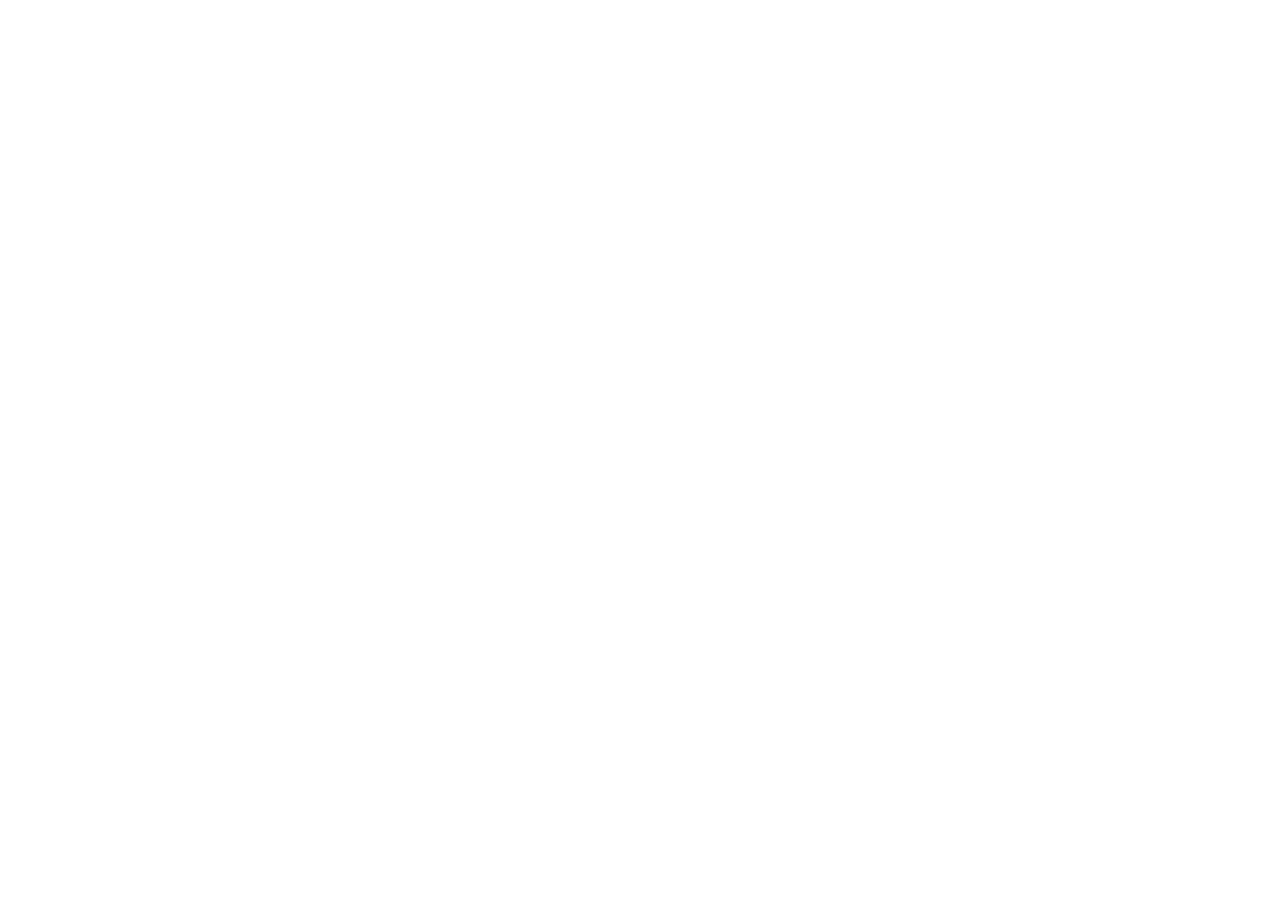
==== 03-lection1/01-button/index.html @ 3cf3956e "Added task Кнопка" ====
<!DOCTYPE html>
<!-- Страница с кнопкой -->
<html lang="ru">
    <head>
        <link rel="stylesheet" href="../../assets/css/main.css">
        <link rel="stylesheet" href="./button.css">
    </head>
    <body>

    </body>
</html>
---- assets/css/main.css ----
@import '../fonts/fonts.css';

:root {
    --white: #ffffff;
    --black: #212429;
    --pink: #F784AD;
    --purple: #7048E8;
    --blue: #374FC7;
    --red: #F03D3E;
    --grey-1: #F8F9FA;
    --grey-2: #DDE2E5;
    --grey-3: #ACB5BD;
    --grey-4: #495057;

    --error: var(--red);
    --success: var(--blue);

    --primary: var(--blue);
    --secondary: var(--purple);
}

* {
    font-family: 'Roboto', sans-serif;
}
---- 03-lection1/01-button/button.css ----
/* Стилизация кнопки */
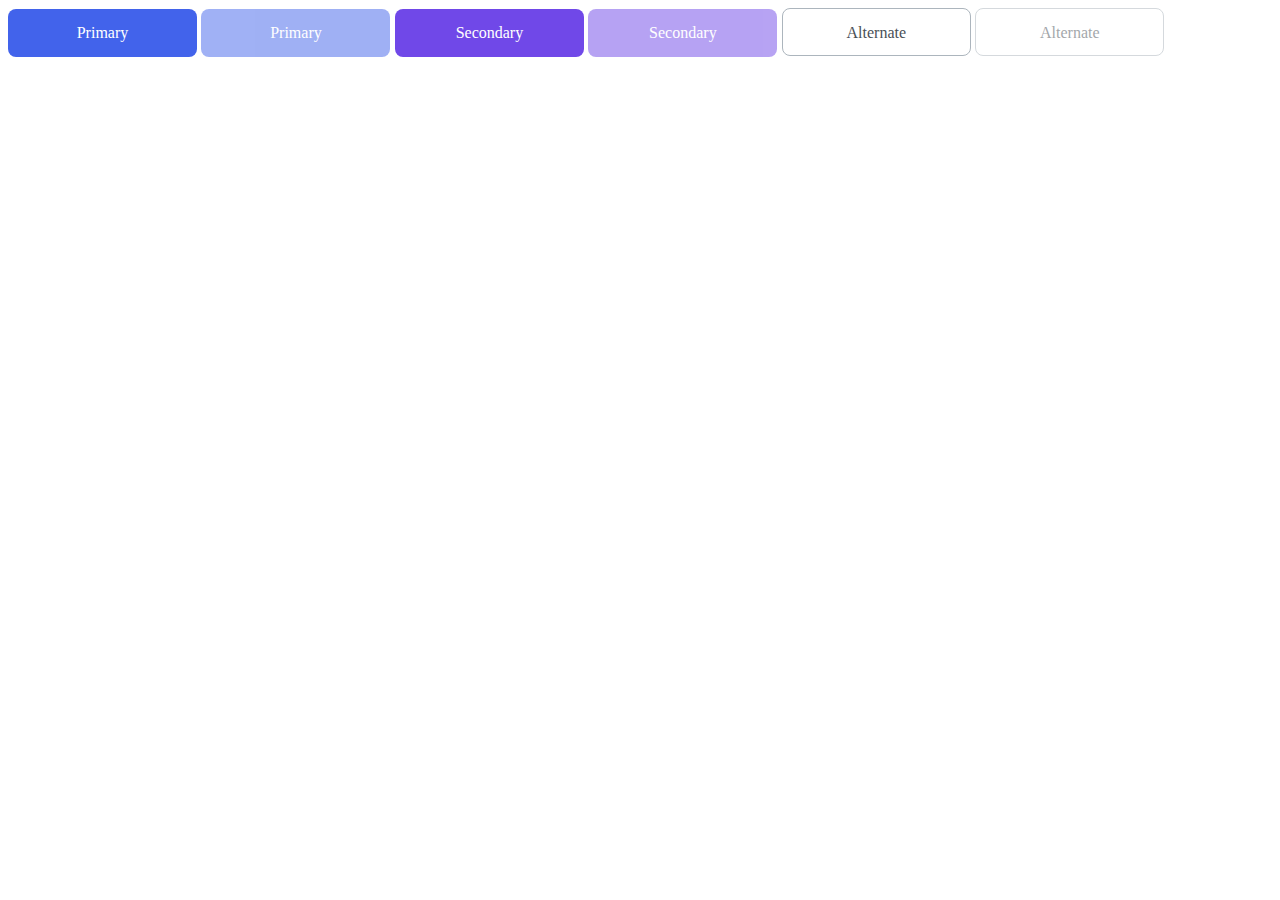
==== commit ab9b8481: "03-button add buttons" ====
--- a/03-lection1/01-button/index.html
+++ b/03-lection1/01-button/index.html
@@ -1,11 +1,16 @@
 <!DOCTYPE html>
 <!-- Страница с кнопкой -->
-<html lang="ru">
-    <head>
-        <link rel="stylesheet" href="../../assets/css/main.css">
-        <link rel="stylesheet" href="./button.css">
-    </head>
-    <body>
-
-    </body>
+<html lang='ru'>
+<head>
+  <link rel='stylesheet' href='../../assets/css/main.css'>
+  <link rel='stylesheet' href='./button.css'>
+</head>
+<body>
+  <button class='btn btn-primary'>Primary</button>
+  <button class='btn btn-primary' disabled>Primary</button>
+  <button class='btn btn-secondary'>Secondary</button>
+  <button class='btn btn-secondary' disabled>Secondary</button>
+  <button class='btn btn-alternate'>Alternate</button>
+  <button class='btn btn-alternate' disabled>Alternate</button>
+</body>
 </html>
--- a/assets/css/main.css
+++ b/assets/css/main.css
@@ -1,3 +1,4 @@
+@import '~normalize.css';
 @import '../fonts/fonts.css';
 
 :root {
@@ -5,7 +6,9 @@
     --black: #212429;
     --pink: #F784AD;
     --purple: #7048E8;
-    --blue: #374FC7;
+    --deep-purple: #5028C6;
+    --blue: #4263EB;
+    --indigo: #2342C0;
     --red: #F03D3E;
     --grey-1: #F8F9FA;
     --grey-2: #DDE2E5;
--- a/03-lection1/01-button/button.css
+++ b/03-lection1/01-button/button.css
@@ -1 +1,69 @@
+@import "../../assets/css/main.css";
+
 /* Стилизация кнопки */
+.btn {
+    font-family: 'Roboto';
+    font-style: normal;
+    font-weight: 500;
+    font-size: 16px;
+    line-height: 19px;
+    text-align: center;
+    color: var(--white);
+    padding-top: 14px;
+    padding-bottom: 14px;
+    margin: 0 auto;
+    height: 48px;
+    width: 189px;
+    min-height: 48px;
+    min-width: 189px;
+    border-radius: 8px;
+    border: 0;
+    transition: opacity 200ms ease-in-out, background 200ms ease-in-out;
+}
+
+.btn.disabled,
+.btn:disabled {
+    opacity: 0.5;
+    pointer-events: none;
+}
+
+.btn:hover {
+    cursor: pointer;
+}
+
+.btn-primary {
+    background-color: var(--blue);
+}
+
+.btn-primary:hover,
+.btn-primary:focus,
+.btn-primary:focus:active,
+.btn-primary:active {
+    background-color: var(--indigo);
+}
+
+.btn-secondary {
+    background-color: var(--purple);
+}
+
+.btn-secondary:hover,
+.btn-secondary:focus,
+.btn-secondary:focus:active,
+.btn-secondary:active {
+    background-color: var(--deep-purple);
+}
+
+.btn-alternate {
+    background-color: var(--white);
+    border: 1px solid var(--grey-3);
+    color: var(--grey-4);
+    box-sizing: border-box;
+}
+
+.btn-alternate:hover,
+.btn-alternate:focus,
+.btn-alternate:focus:active,
+.btn-alternate:active {
+    background-color: var(--white);
+    border-color: var(--black);
+}
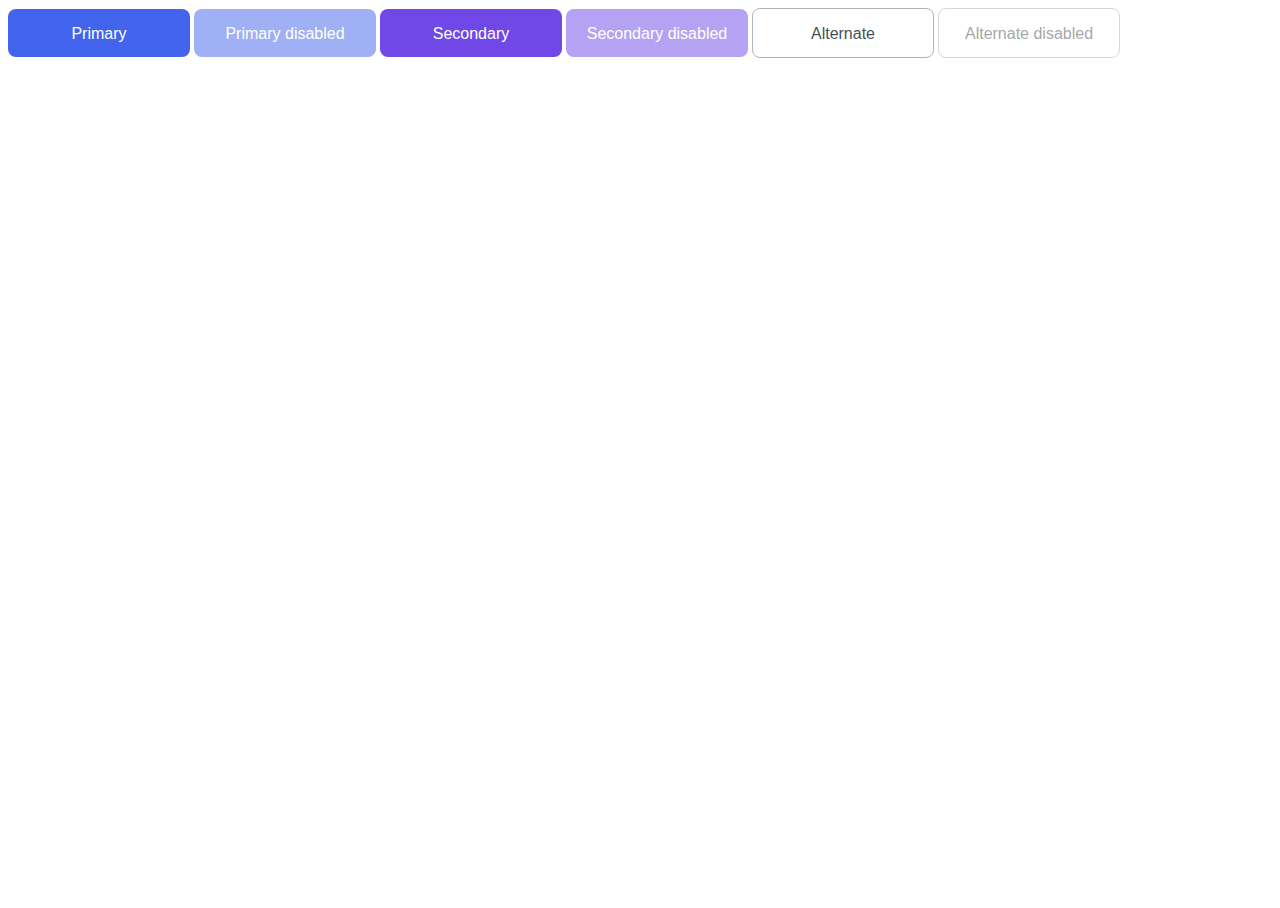
==== commit 9d48ad4c: "Added teacher solution for task: Кнопка" ====
--- a/03-lection1/01-button/index.html
+++ b/03-lection1/01-button/index.html
@@ -1,16 +1,28 @@
 <!DOCTYPE html>
 <!-- Страница с кнопкой -->
-<html lang='ru'>
-<head>
-  <link rel='stylesheet' href='../../assets/css/main.css'>
-  <link rel='stylesheet' href='./button.css'>
-</head>
-<body>
-  <button class='btn btn-primary'>Primary</button>
-  <button class='btn btn-primary' disabled>Primary</button>
-  <button class='btn btn-secondary'>Secondary</button>
-  <button class='btn btn-secondary' disabled>Secondary</button>
-  <button class='btn btn-alternate'>Alternate</button>
-  <button class='btn btn-alternate' disabled>Alternate</button>
-</body>
+<html lang="ru">
+    <head>
+        <link rel="stylesheet" href="../../assets/css/main.css">
+        <link rel="stylesheet" href="./button.css">
+    </head>
+    <body>
+        <button class="button button_primary">
+            Primary
+        </button>
+        <button class="button button_primary" disabled>
+            Primary disabled
+        </button>
+        <button class="button button_secondary">
+            Secondary
+        </button>
+        <button class="button button_secondary" disabled>
+            Secondary disabled
+        </button>
+        <button class="button button_alternate">
+            Alternate
+        </button>
+        <button class="button button_alternate" disabled>
+            Alternate disabled
+        </button>
+    </body>
 </html>
--- a/assets/css/main.css
+++ b/assets/css/main.css
@@ -1,19 +1,25 @@
-@import '~normalize.css';
-@import '../fonts/fonts.css';
+@import "../../node_modules/normalize.css/normalize.css";
+@import "../fonts/fonts.css";
+
+@import "../../components/page/page.css";
+@import "../../components/footer/footer.css";
+@import "../../components/header/header.css";
+@import "../../components/preview/preview.css";
+@import "../../components/container/container.css";
 
 :root {
     --white: #ffffff;
     --black: #212429;
     --pink: #F784AD;
     --purple: #7048E8;
-    --deep-purple: #5028C6;
-    --blue: #4263EB;
-    --indigo: #2342C0;
+    --blue: #374FC7;
     --red: #F03D3E;
     --grey-1: #F8F9FA;
     --grey-2: #DDE2E5;
     --grey-3: #ACB5BD;
     --grey-4: #495057;
+    --grey-6: #F9FAFC;
+    --shadow: #2124290C;
 
     --error: var(--red);
     --success: var(--blue);
@@ -22,6 +28,10 @@
     --secondary: var(--purple);
 }
 
-* {
+:root {
     font-family: 'Roboto', sans-serif;
 }
+
+html, body {
+    height: 100%;
+}
--- a/03-lection1/01-button/button.css
+++ b/03-lection1/01-button/button.css
@@ -1,69 +1,68 @@
-@import "../../assets/css/main.css";
+/* Стилизация кнопки */
 
-/* Стилизация кнопки */
-.btn {
-    font-family: 'Roboto';
-    font-style: normal;
-    font-weight: 500;
+.button {
+    border: none;
+    outline: none;
+
+    display: inline-block;
+    border-radius: 8px;
+    padding: 15px 20px 14px;
+    text-align: center;
     font-size: 16px;
     line-height: 19px;
-    text-align: center;
-    color: var(--white);
-    padding-top: 14px;
-    padding-bottom: 14px;
-    margin: 0 auto;
-    height: 48px;
-    width: 189px;
-    min-height: 48px;
-    min-width: 189px;
-    border-radius: 8px;
-    border: 0;
+    font-weight: 500;
+    cursor: pointer;
+    min-width: 182px;
+}
+
+.button:disabled {
+    opacity: 0.5;
+    cursor: default;
+}
+
+/* Primary */
+
+.button_primary {
+    background: #4263EB;
+    color: #FFFFFF;
+
     transition: opacity 200ms ease-in-out, background 200ms ease-in-out;
 }
 
-.btn.disabled,
-.btn:disabled {
-    opacity: 0.5;
-    pointer-events: none;
+.button_primary:hover {
+    background: #2342C0;
 }
 
-.btn:hover {
-    cursor: pointer;
+/* Возвращаем цвет на такой же, какой был у primary */
+.button_primary:hover:disabled {
+    background: #4263EB;
 }
 
-.btn-primary {
-    background-color: var(--blue);
+/* Secondary */
+
+.button_secondary {
+    background: #7048E8;
+    color: #FFFFFF;
+
+    transition: opacity 200ms ease-in-out, background 200ms ease-in-out;
 }
 
-.btn-primary:hover,
-.btn-primary:focus,
-.btn-primary:focus:active,
-.btn-primary:active {
-    background-color: var(--indigo);
+/* Альтернатива возвращению цвета */
+.button_secondary:hover:not(:disabled) {
+    background: #5028C6;
 }
 
-.btn-secondary {
-    background-color: var(--purple);
+/* Alternate */
+
+.button_alternate {
+    border: 1px solid #ACB5BD;
+    background: transparent;
+    color: #495057;
+
+    transition: border-color 0.2s ease-in-out;
 }
 
-.btn-secondary:hover,
-.btn-secondary:focus,
-.btn-secondary:focus:active,
-.btn-secondary:active {
-    background-color: var(--deep-purple);
+/* Альтернатива возвращению цвета */
+.button_alternate:hover:not(:disabled) {
+    border-color: #212429;
 }
-
-.btn-alternate {
-    background-color: var(--white);
-    border: 1px solid var(--grey-3);
-    color: var(--grey-4);
-    box-sizing: border-box;
-}
-
-.btn-alternate:hover,
-.btn-alternate:focus,
-.btn-alternate:focus:active,
-.btn-alternate:active {
-    background-color: var(--white);
-    border-color: var(--black);
-}
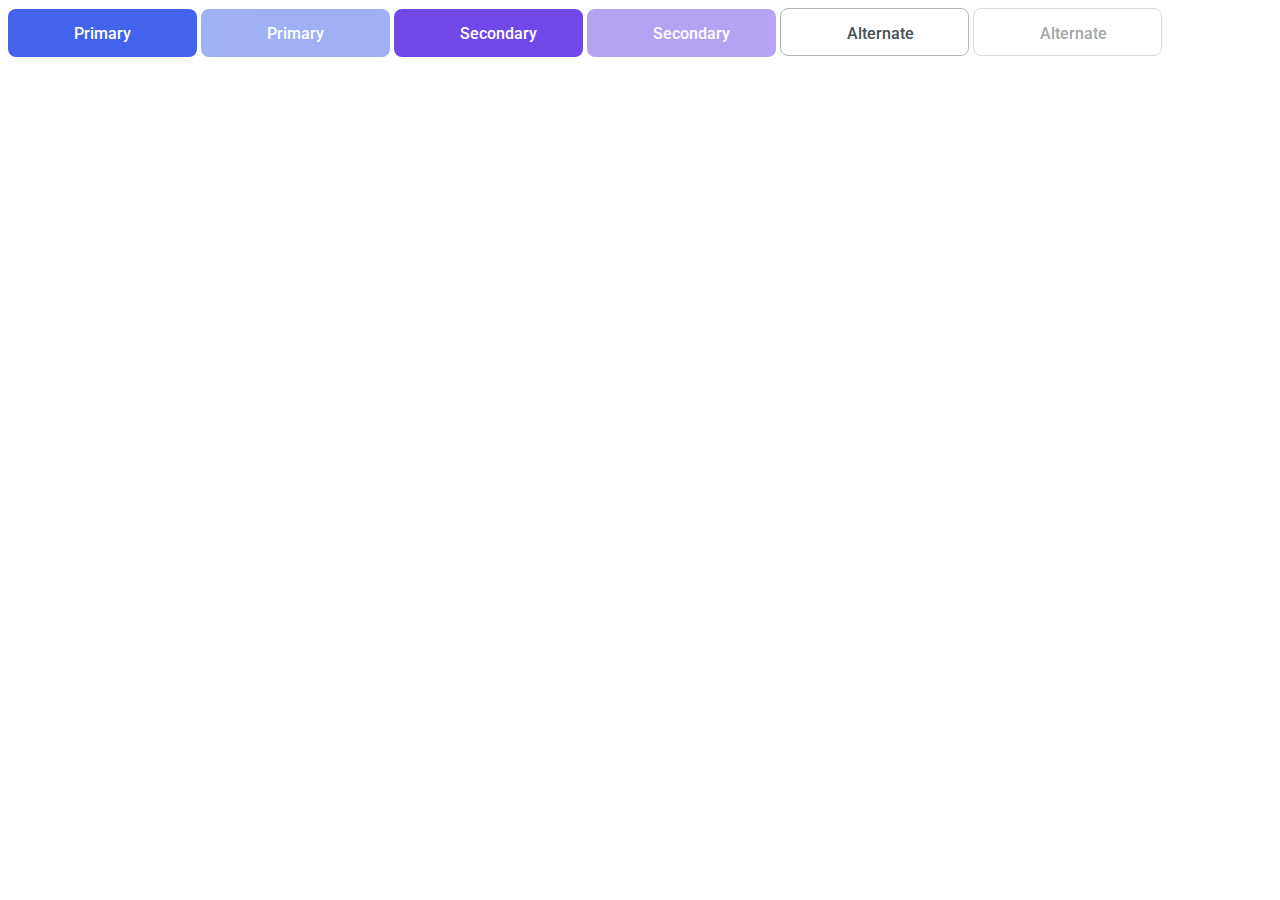
==== commit 1f5ec24d: "Merge pull request #3 from Athalie/03-button" ====
--- a/03-lection1/01-button/index.html
+++ b/03-lection1/01-button/index.html
@@ -1,28 +1,16 @@
 <!DOCTYPE html>
 <!-- Страница с кнопкой -->
-<html lang="ru">
-    <head>
-        <link rel="stylesheet" href="../../assets/css/main.css">
-        <link rel="stylesheet" href="./button.css">
-    </head>
-    <body>
-        <button class="button button_primary">
-            Primary
-        </button>
-        <button class="button button_primary" disabled>
-            Primary disabled
-        </button>
-        <button class="button button_secondary">
-            Secondary
-        </button>
-        <button class="button button_secondary" disabled>
-            Secondary disabled
-        </button>
-        <button class="button button_alternate">
-            Alternate
-        </button>
-        <button class="button button_alternate" disabled>
-            Alternate disabled
-        </button>
-    </body>
+<html lang='ru'>
+<head>
+  <link rel='stylesheet' href='../../assets/css/main.css'>
+  <link rel='stylesheet' href='./button.css'>
+</head>
+<body>
+  <button class='btn btn_primary'>Primary</button>
+  <button class='btn btn_primary' disabled>Primary</button>
+  <button class='btn btn_secondary'>Secondary</button>
+  <button class='btn btn_secondary' disabled>Secondary</button>
+  <button class='btn btn_alternate'>Alternate</button>
+  <button class='btn btn_alternate' disabled>Alternate</button>
+</body>
 </html>
--- a/assets/css/main.css
+++ b/assets/css/main.css
@@ -1,25 +1,19 @@
-@import "../../node_modules/normalize.css/normalize.css";
-@import "../fonts/fonts.css";
-
-@import "../../components/page/page.css";
-@import "../../components/footer/footer.css";
-@import "../../components/header/header.css";
-@import "../../components/preview/preview.css";
-@import "../../components/container/container.css";
+@import '~normalize.css';
+@import '../fonts/fonts.css';
 
 :root {
     --white: #ffffff;
     --black: #212429;
     --pink: #F784AD;
     --purple: #7048E8;
-    --blue: #374FC7;
+    --deep-purple: #5028C6;
+    --blue: #4263EB;
+    --indigo: #2342C0;
     --red: #F03D3E;
     --grey-1: #F8F9FA;
     --grey-2: #DDE2E5;
     --grey-3: #ACB5BD;
     --grey-4: #495057;
-    --grey-6: #F9FAFC;
-    --shadow: #2124290C;
 
     --error: var(--red);
     --success: var(--blue);
@@ -28,10 +22,6 @@
     --secondary: var(--purple);
 }
 
-:root {
+* {
     font-family: 'Roboto', sans-serif;
 }
-
-html, body {
-    height: 100%;
-}
--- a/03-lection1/01-button/button.css
+++ b/03-lection1/01-button/button.css
@@ -1,68 +1,64 @@
 /* Стилизация кнопки */
-
-.button {
-    border: none;
-    outline: none;
-
-    display: inline-block;
-    border-radius: 8px;
-    padding: 15px 20px 14px;
-    text-align: center;
+.btn {
+    font-family: 'Roboto', sans-serif;
+    font-style: normal;
+    font-weight: 500;
     font-size: 16px;
     line-height: 19px;
-    font-weight: 500;
-    cursor: pointer;
-    min-width: 182px;
-}
-
-.button:disabled {
-    opacity: 0.5;
-    cursor: default;
-}
-
-/* Primary */
-
-.button_primary {
-    background: #4263EB;
-    color: #FFFFFF;
-
+    text-align: center;
+    color: var(--white);
+    padding: 15px 66px 14px 66px;
+    margin: 0 auto;
+    height: 48px;
+    width: 189px;
+    border-radius: 8px;
+    box-sizing: border-box;
+    border: 0;
     transition: opacity 200ms ease-in-out, background 200ms ease-in-out;
 }
 
-.button_primary:hover {
-    background: #2342C0;
+.btn.disabled,
+.btn:disabled {
+    opacity: 0.5;
+    pointer-events: none;
 }
 
-/* Возвращаем цвет на такой же, какой был у primary */
-.button_primary:hover:disabled {
-    background: #4263EB;
+.btn:hover {
+    cursor: pointer;
 }
 
-/* Secondary */
-
-.button_secondary {
-    background: #7048E8;
-    color: #FFFFFF;
-
-    transition: opacity 200ms ease-in-out, background 200ms ease-in-out;
+.btn_primary {
+    background-color: var(--blue);
 }
 
-/* Альтернатива возвращению цвета */
-.button_secondary:hover:not(:disabled) {
-    background: #5028C6;
+.btn_primary:hover,
+.btn_primary:focus,
+.btn_primary:focus:active,
+.btn_primary:active {
+    background-color: var(--indigo);
 }
 
-/* Alternate */
-
-.button_alternate {
-    border: 1px solid #ACB5BD;
-    background: transparent;
-    color: #495057;
-
-    transition: border-color 0.2s ease-in-out;
+.btn_secondary {
+    background-color: var(--purple);
 }
 
-/* Альтернатива возвращению цвета */
-.button_alternate:hover:not(:disabled) {
-    border-color: #212429;
+.btn_secondary:hover,
+.btn_secondary:focus,
+.btn_secondary:focus:active,
+.btn_secondary:active {
+    background-color: var(--deep-purple);
 }
+
+.btn_alternate {
+    background-color: var(--white);
+    border: 1px solid var(--grey-3);
+    color: var(--grey-4);
+}
+
+.btn_alternate:hover,
+.btn_alternate:focus,
+.btn_alternate:focus:active,
+.btn_alternate:active {
+    background-color: var(--white);
+    border-color: var(--black);
+}
